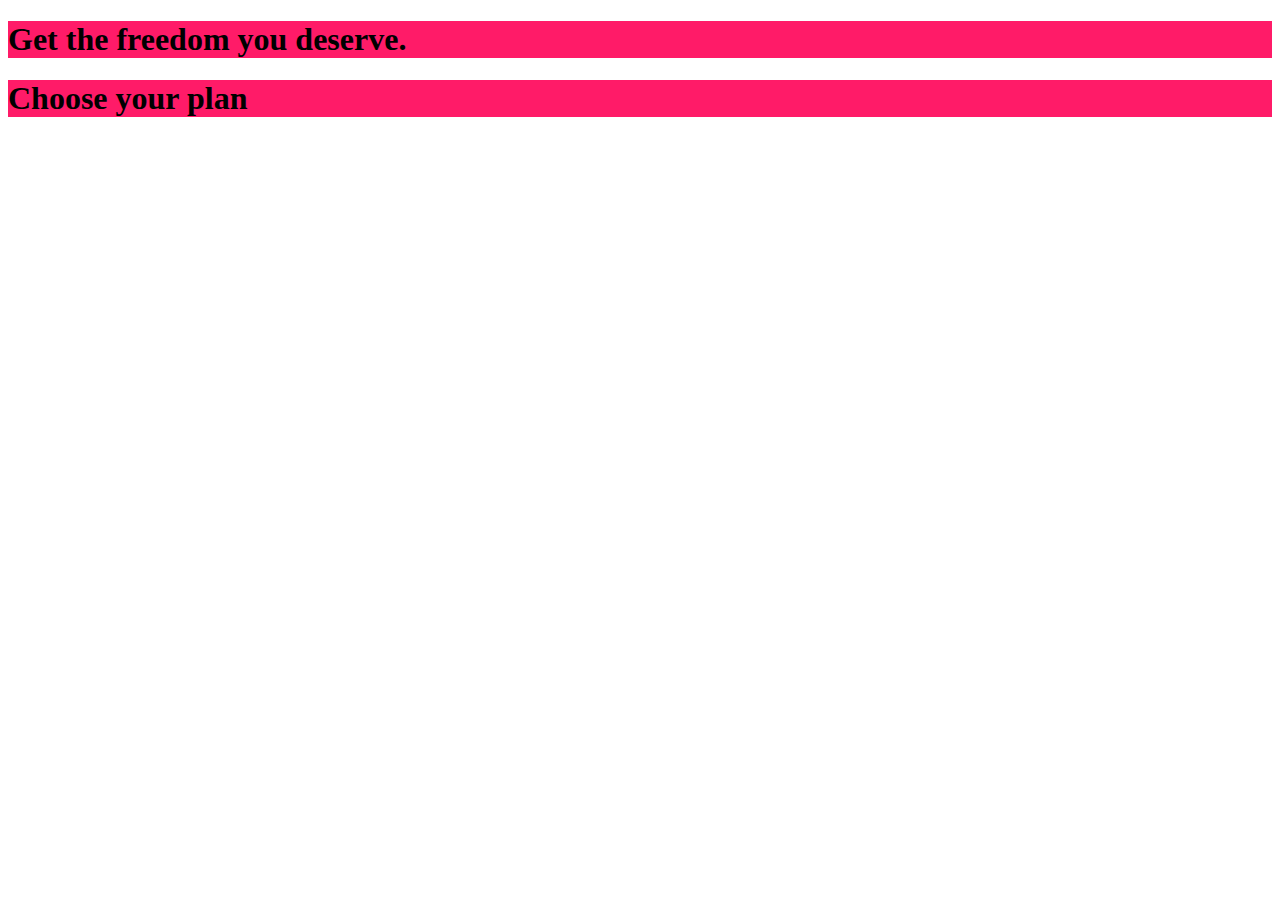
==== Section02/lecture015/index.html @ 58ab94b9 "section02-lecture015 internal css style" ====
<!DOCTYPE html>
<html lang="en">

<head>
    <meta charset="UTF-8">
    <meta http-equiv="X-UA-Compatible" content="ie=edge">
    <title>uHost</title>
    <link rel="shortcut icon" href="favicon.png">
    <!-- we use a selector to write a style inside-->
    <style>
        section {
            background: #ff1b68;
        }
    </style>
</head>

<body>
    <main>
        <section>
            <h1>Get the freedom you deserve.</h1>
        </section>

        <!-- write another section tag with some text and this property and value will be applied-->
        <section>
            <h1>Choose your plan</h1>
        </section>
    </main>
</body>

</html>
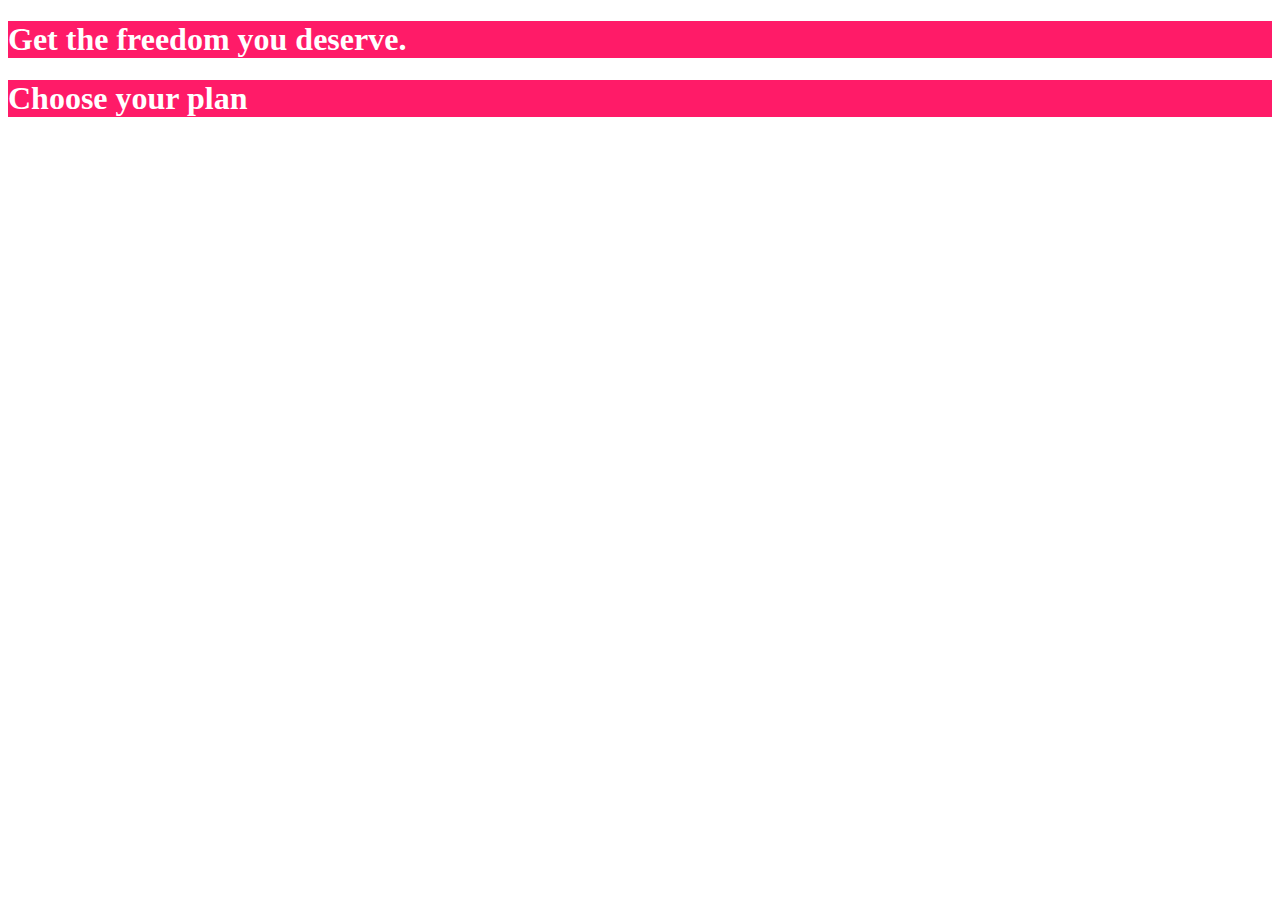
==== commit f8b2ada0: "changing lecture14 and 15 in order" ====
--- a/Section02/lecture015/index.html
+++ b/Section02/lecture015/index.html
@@ -10,6 +10,7 @@
     <style>
         section {
             background: #ff1b68;
+            color: white;
         }
     </style>
 </head>
